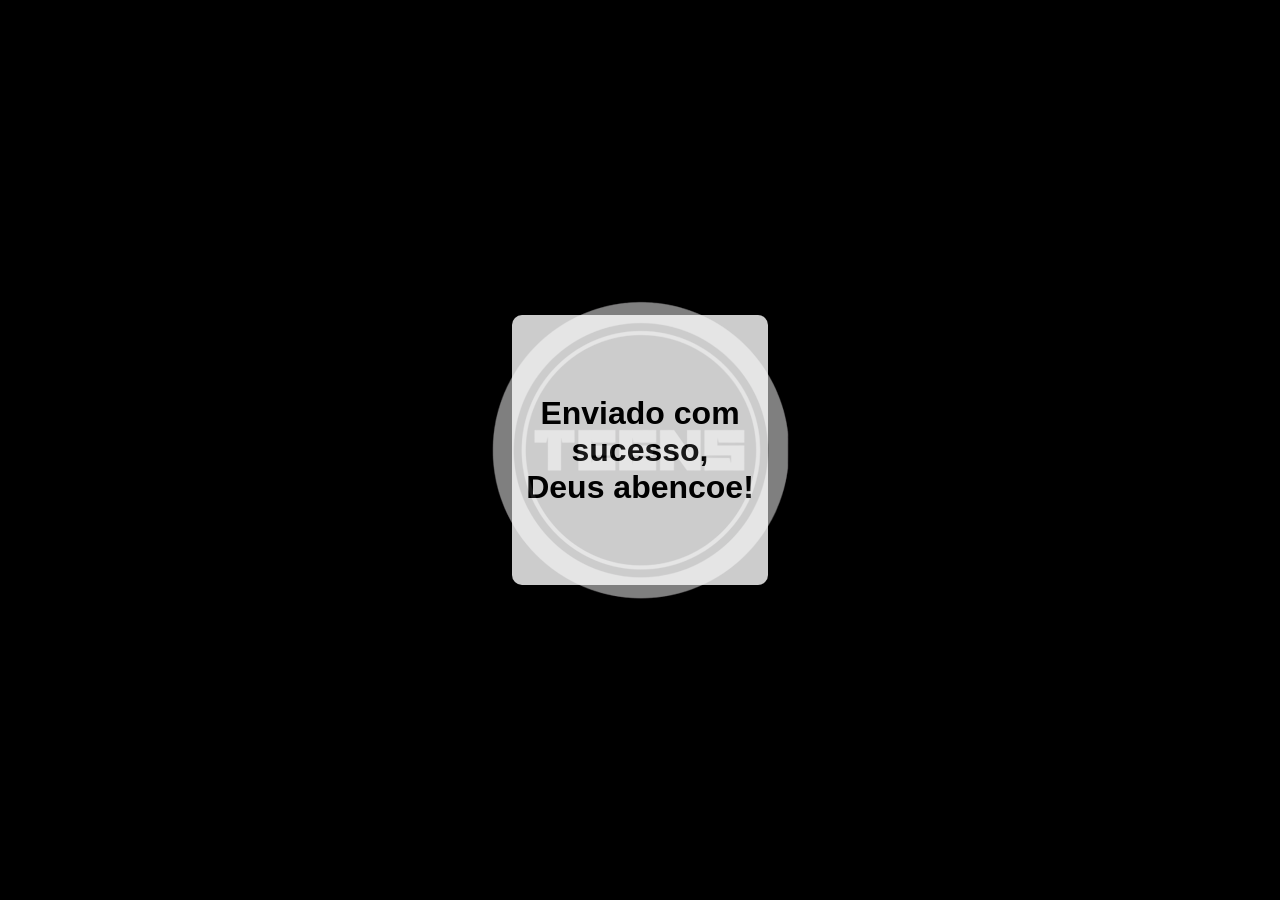
==== obrigado.html @ 4f842f4c "Add files via upload" ====
<!DOCTYPE html>
<html lang="pt-br">
  <head>
    <meta charset="UTF-8" />
    <meta http-equiv="X-UA-Compatible" content="IE=edge" />
    <meta name="viewport" content="width=device-width, initial-scale=1.0" />
    <title>Orações</title>
    <link rel="shortcut icon" href="Teens.png" type="image/x-png">
    <link rel="stylesheet" href="style1.css" />
  </head>
  <body>
    <div>
      <h2>Enviado com sucesso,</h2>
      <h3>Deus abencoe!</h3>
    </div>
  </body>
</html>
---- style1.css ----
@charset "UTF-8";
body {
    background-image: url('Fundo blc.png');
    background-repeat: no-repeat;
    background-position: center;
    background-color: black; /* Este será o plano de fundo se a imagem não carregar ou cobrir toda a área */
    height: 100vh; /* Garante que a altura do corpo ocupe toda a altura da tela */
    margin: 0; /* Remove margens padrão */
    overflow: hidden;
}

div {
    position: absolute;
    top: 50%;
    left: 50%;
    transform: translate(-50%, -50%);
    text-align: center;
    background-color: white;
    opacity: 0.8;
    border-radius: 10px;
    height: 30%;
    width: 20%;
    display: flex;
    flex-direction: column;
    justify-content: center;
    padding: 0%;
}
h2, h3 {
    font-family: "Segoe UI", "Open Sans", "Helvetica Neue", sans-serif;
    font-size: 2rem;
    margin: 0;
}
@media screen and (max-width: 1000px) {
    h2, h3 {
        font-size: 3rem;
    }
    div {
        height: 20%;
        width: 45%;
    }
}

@media screen and (max-width: 900px) {
    h2, h3 {
        font-size: 2.7rem;
    }
    div {
        height: 20%;
        width: 45%;
    }
}

@media screen and (max-width: 700px) {
    div {
        height: 20%;
        width: 50%;
    }
    h2, h3 {
        font-size: 1.6rem;
    }
}

@media screen and (max-width: 300px) {
    div {
        height: 20%;
        width: 60%;
    }
    h2, h3 {
        font-size: 1rem;
    }
}
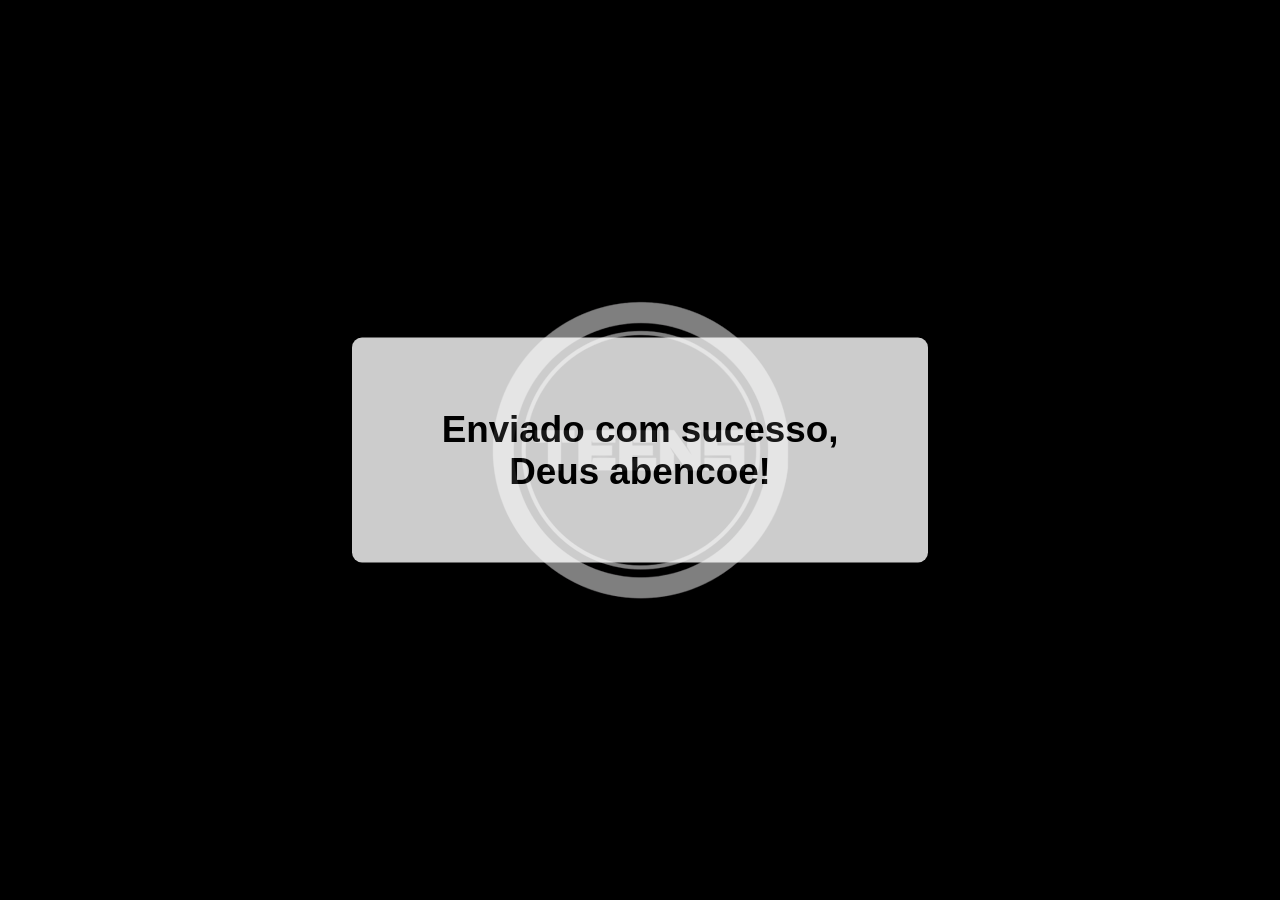
==== commit d73d4f78: "enviando projeto final" ====
--- a/obrigado.html
+++ b/obrigado.html
@@ -5,8 +5,8 @@
     <meta http-equiv="X-UA-Compatible" content="IE=edge" />
     <meta name="viewport" content="width=device-width, initial-scale=1.0" />
     <title>Orações</title>
-    <link rel="shortcut icon" href="Teens.png" type="image/x-png">
-    <link rel="stylesheet" href="style1.css" />
+    <link rel="shortcut icon" href="img/Teens.png" type="image/x-png">
+    <link rel="stylesheet" href="Estilos/obrigado.css" />
   </head>
   <body>
     <div>
--- a/Estilos/obrigado.css
+++ b/Estilos/obrigado.css
@@ -0,0 +1,79 @@
+@charset "UTF-8";
+
+* {
+    margin: 0px;
+    padding: 0px;
+}
+
+body {
+    background-image: url('../img/Teens\ Black.png');
+    background-repeat: no-repeat;
+    background-position: center center;
+    background-color: black; /* Este será o plano de fundo se a imagem não carregar ou cobrir toda a área */
+    height: 100vh; /* Garante que a altura do corpo ocupe toda a altura da tela */
+    
+}
+
+div {
+    position: absolute;
+    top: 50%;
+    left: 50%;
+    transform: translate(-50%, -50%);
+    text-align: center;
+    background-color: white;
+    opacity: 0.8;
+    border-radius: 10px;
+    height: 30%;
+    width: 20%;
+    display: flex;
+    flex-direction: column;
+    justify-content: center;
+    padding: 0%;
+}
+h2, h3 {
+    font-family: "Segoe UI", "Open Sans", "Helvetica Neue", sans-serif;
+    font-size: 2rem;
+    margin: 0;
+}
+
+@media screen and (min-width: 1000px) {
+    h2, h3 {
+        font-size: 2.3rem;
+    }
+    div {
+        height: 25%;
+        width: 45%;
+    }
+}
+
+@media screen and (min-width: 900px) and (max-width: 1000px) {
+    h2, h3 {
+        font-size: 2.4rem;
+    }
+    div {
+        height: 20%;
+        width: 45%;
+    }
+}
+
+@media screen and (max-width: 900px) {
+    div {
+        height: 20%;
+        width: 50%;
+    }
+    h2, h3 {
+        font-size: 1.6rem;
+    }
+}
+
+@media screen and (max-width: 300px) {
+    div {
+        height: 20%;
+        width: 60%;
+    }
+    h2, h3 {
+        font-size: 1rem;
+    }
+}
+
+
